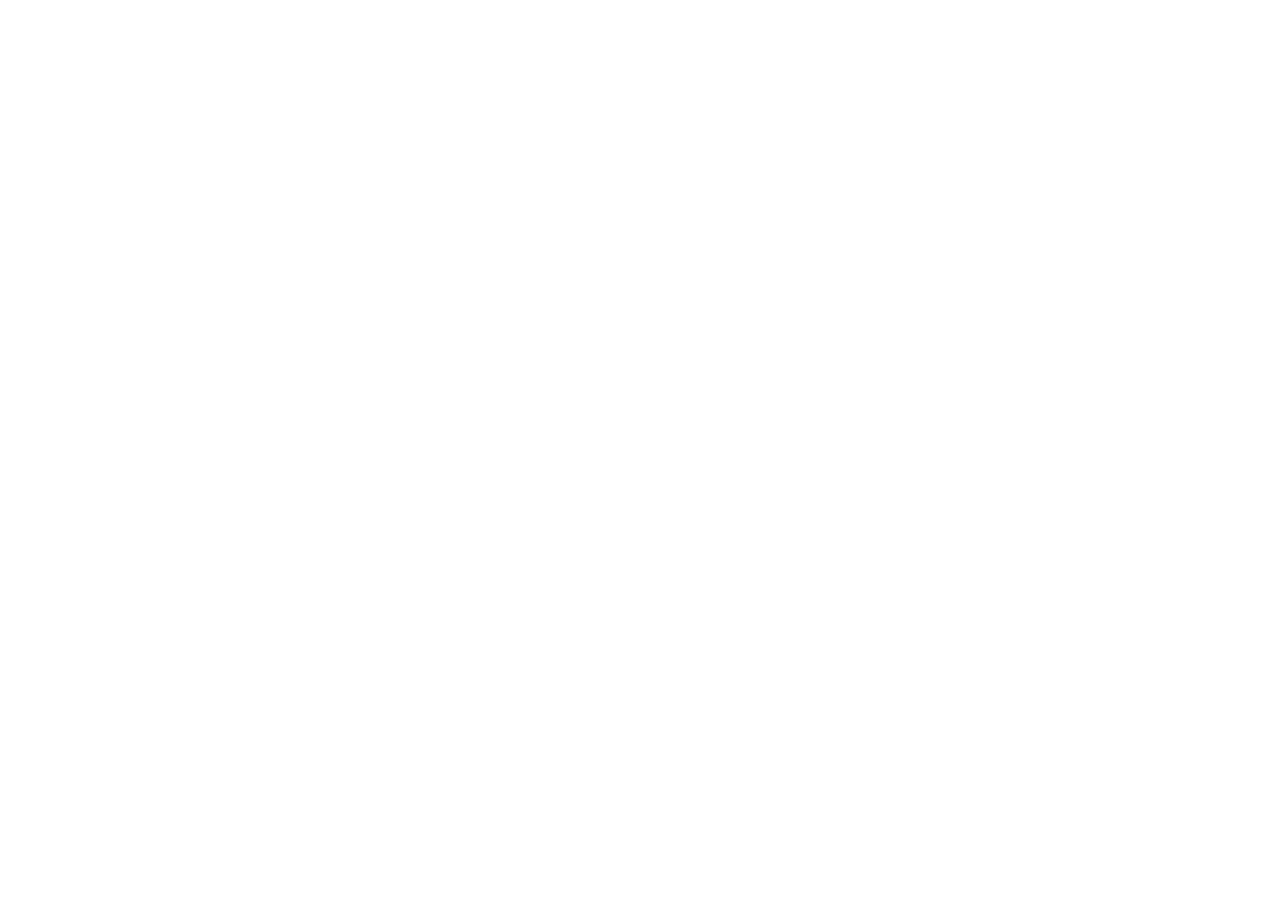
==== index.html @ 04178a1d "first commit" ====
<!DOCTYPE html>
<html lang="en">
    <head>
        <meta charset="UTF-8">
        <meta http-equiv="X-UA-Compatible" content="IE=edge">
        <meta name="viewport" content="width=device-width, initial-scale=1.0">
        <title>12bool</title>
        <link rel="stylesheet" href="css/12bool.css">
        <link rel="stylesheet" href="css/style.css">
    </head>
    <body>
        <div class="container">
            
        </div>
    </body>
</html>
---- css/12bool.css ----
/* reset  */
*{
    box-sizing: border-box;
    margin: 0;
    padding: 0;
}
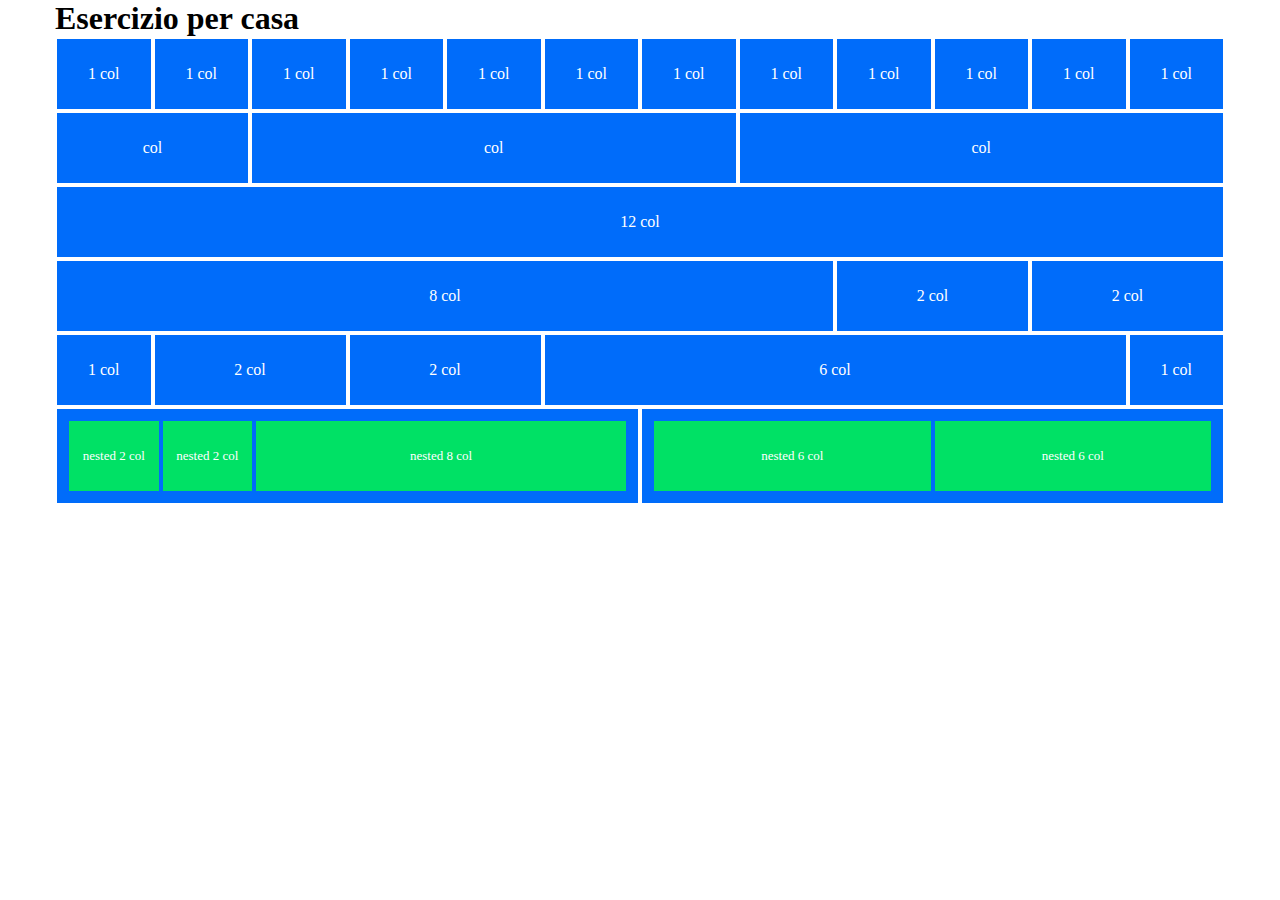
==== commit bc8dc3b2: "added first part" ====
--- a/index.html
+++ b/index.html
@@ -10,7 +10,115 @@
     </head>
     <body>
         <div class="container">
-            
+            <h1>Esercizio per casa</h1>
+            <div class="row">
+                <div class="col-1">
+                    <p>1 col</p>
+                </div>
+                <div class="col-1">
+                    <p>1 col</p>
+                </div>
+                <div class="col-1">
+                    <p>1 col</p>
+                </div>
+                <div class="col-1">
+                    <p>1 col</p>
+                </div>
+                <div class="col-1">
+                    <p>1 col</p>
+                </div>
+                <div class="col-1">
+                    <p>1 col</p>
+                </div>
+                <div class="col-1">
+                    <p>1 col</p>
+                </div>
+                <div class="col-1">
+                    <p>1 col</p>
+                </div>
+                <div class="col-1">
+                    <p>1 col</p>
+                </div>
+                <div class="col-1">
+                    <p>1 col</p>
+                </div>
+                <div class="col-1">
+                    <p>1 col</p>
+                </div>
+                <div class="col-1">
+                    <p>1 col</p>
+                </div>
+                
+            </div>
+            <div class="row">
+                <div class="col-2">
+                    <p>col</p>
+                </div>
+                <div class="col-5">
+                    <p>col</p>
+                </div>
+                <div class="col-5">
+                    <p>col</p>
+                </div>
+            </div>
+            <div class="row">
+                <div class="col-12">
+                    <p>12 col</p>
+                </div>
+            </div>
+            <div class="row">
+                <div class="col-8">
+                    <p>8 col</p>
+                </div>
+                <div class="col-2">
+                    <p>2 col</p>
+                </div>
+                <div class="col-2">
+                    <p>2 col</p>
+                </div>
+            </div>
+            <div class="row">
+                <div class="col-1">
+                    <p>1 col</p>
+                </div>
+                <div class="col-2">
+                    <p>2 col</p>
+                </div>
+                <div class="col-2">
+                    <p>2 col</p>
+                </div>
+                <div class="col-6">
+                    <p>6 col</p>
+                </div>
+                <div class="col-1">
+                    <p>1 col</p>
+                </div>
+            </div>
+            <div class="row">
+                <div class="col-6">
+                    <div class="row">
+                        <div class="col-2 green">
+                            <p>nested 2 col</p>
+                        </div>
+                        <div class="col-2 green">
+                            <p>nested 2 col</p>
+                        </div>
+                        <div class="col-8 green">
+                            <p>nested 8 col</p>
+                        </div>
+                    </div>
+                </div>
+                <div class="col-6">
+                    <div class="row">
+                        <div class="col-6 green">
+                            <p>nested 6 col</p>
+                        </div>
+                        <div class="col-6 green">
+                            <p>nested 6 col</p>
+                        </div>
+                    </div>
+                </div>
+            </div>
         </div>
     </body>
 </html>--- a/css/12bool.css
+++ b/css/12bool.css
@@ -4,4 +4,62 @@
     margin: 0;
     padding: 0;
 }
+.container{
+    max-width: 1170px;
+    margin: auto;
+}
+.row{
+    display: flex;
+    flex-direction: row;
+    flex-wrap: wrap;
+}
 
+.col-1{
+    flex-basis: calc(100% / 12 * 1);
+    max-width: calc(100% / 12 * 1); 
+}
+.col-2{
+    flex-basis: calc(100% / 12 * 2);
+    max-width: calc(100% / 12 * 2); 
+}
+.col-3{
+    flex-basis: calc(100% / 12 * 3);
+    max-width: calc(100% / 12 * 3); 
+}
+.col-4{
+    flex-basis: calc(100% / 12 * 4);
+    max-width: calc(100% / 12 * 4); 
+}
+.col-5{
+    flex-basis: calc(100% / 12 * 5);
+    max-width: calc(100% / 12 * 5); 
+}
+.col-6{
+    flex-basis: calc(100% / 12 * 6);
+    max-width: calc(100% / 12 * 6); 
+}
+.col-7{
+    flex-basis: calc(100% / 12 * 7);
+    max-width: calc(100% / 12 * 7); 
+}
+.col-8{
+    flex-basis: calc(100% / 12 * 8);
+    max-width: calc(100% / 12 * 8); 
+}
+.col-9{
+    flex-basis: calc(100% / 12 * 9);
+    max-width: calc(100% / 12 * 9); 
+}
+.col-10{
+    flex-basis: calc(100% / 12 * 10);
+    max-width: calc(100% / 12 * 10); 
+}
+.col-11{
+    flex-basis: calc(100% / 12 * 11);
+    max-width: calc(100% / 12 * 11); 
+}
+.col-12{
+    flex-basis: calc(100% / 12 * 12);
+    max-width: calc(100% / 12 * 12); 
+}
+
--- a/css/style.css
+++ b/css/style.css
@@ -0,0 +1,18 @@
+[class*="col"]{
+    background-color: #006cfa;
+    border: solid 2px white;
+    min-height: 50px;
+    padding: 10px;
+
+}
+p{
+    text-align: center;
+    line-height: 50px;
+    color: white;
+}
+.green{
+    background-color: #00e165;
+    border: solid 2px #006cfa;
+    font-size: small;
+}
+
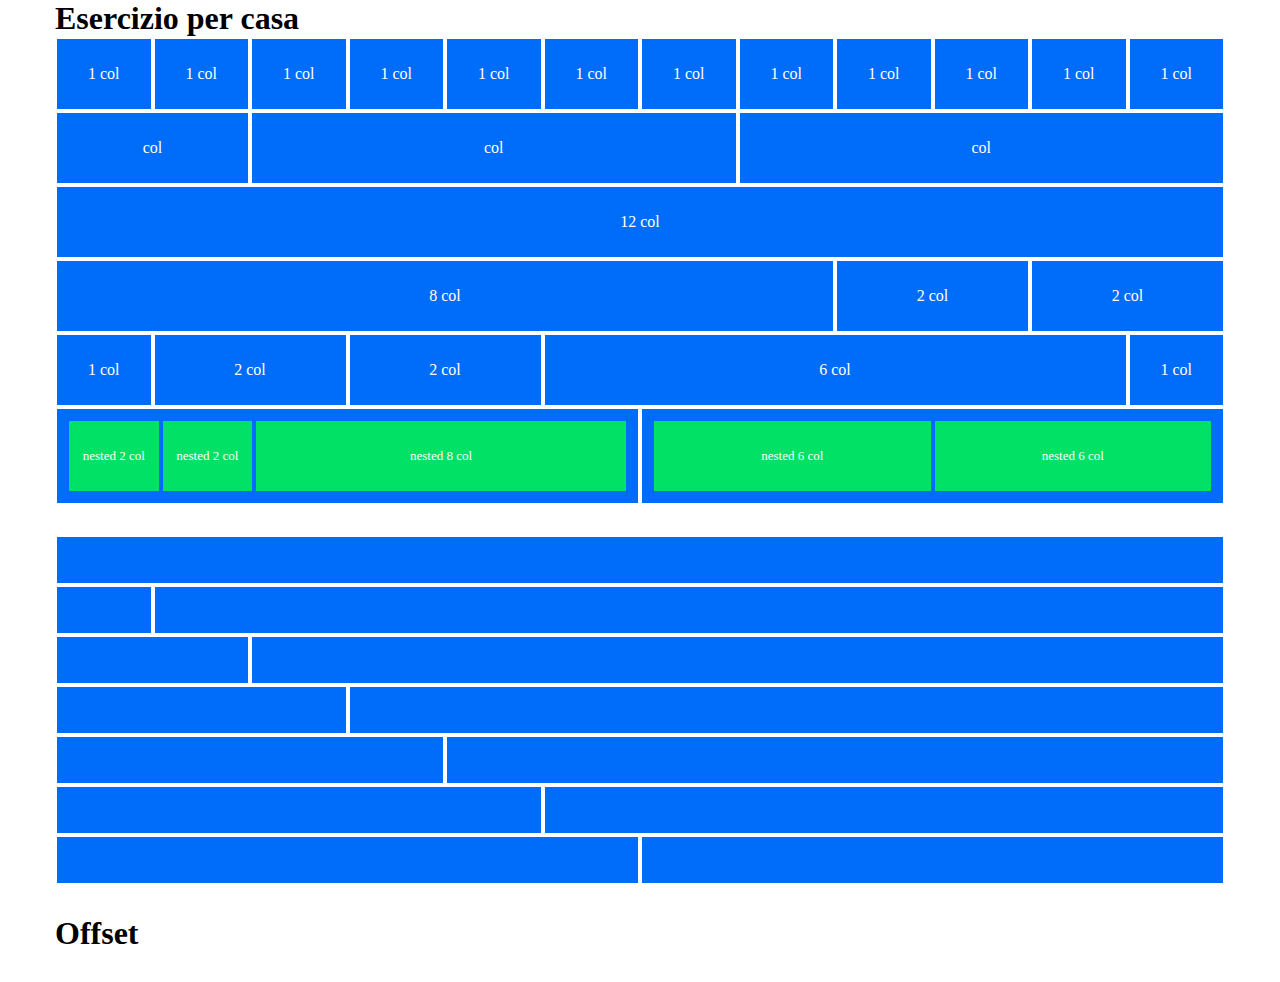
==== commit 9442a74a: "added second part" ====
--- a/index.html
+++ b/index.html
@@ -120,5 +120,38 @@
                 </div>
             </div>
         </div>
+        <div class="container">
+            <div class="row">
+                <div class="col-12"></div>
+            </div>
+            <div class="row">
+                <div class="col-1"></div>
+                <div class="col-11"></div>
+            </div>
+            <div class="row">
+                <div class="col-2"></div>
+                <div class="col-10"></div>
+            </div>
+            <div class="row">
+                <div class="col-3"></div>
+                <div class="col-9"></div>
+            </div>
+            <div class="row">
+                <div class="col-4"></div>
+                <div class="col-8"></div>
+            </div>
+            <div class="row">
+                <div class="col-5"></div>
+                <div class="col-7"></div>
+            </div>
+            <div class="row">
+                <div class="col-6"></div>
+                <div class="col-6"></div>
+            </div>
+        </div>
+        <div class="container">
+            <h1>Offset</h1>
+        </div>
+        
     </body>
 </html>--- a/css/12bool.css
+++ b/css/12bool.css
@@ -7,6 +7,7 @@
 .container{
     max-width: 1170px;
     margin: auto;
+    margin-bottom: 30px;
 }
 .row{
     display: flex;
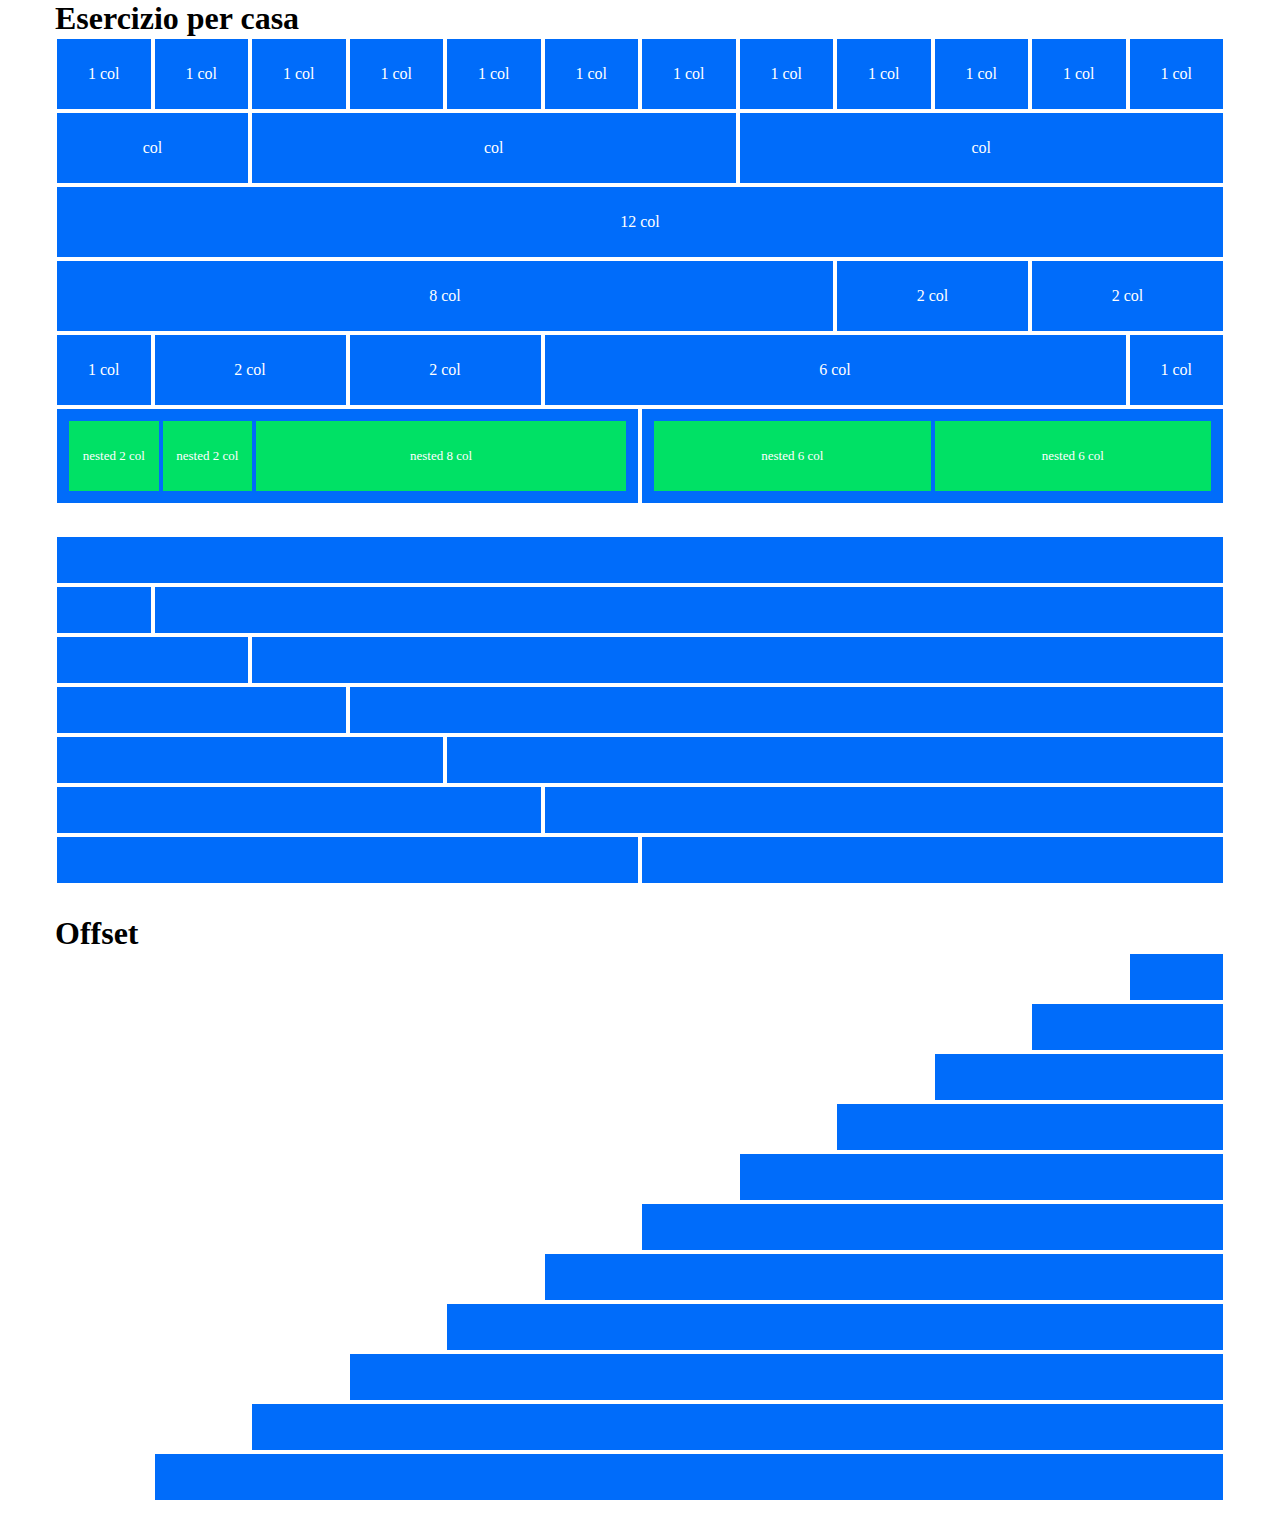
==== commit 63e30b4b: "added third part" ====
--- a/index.html
+++ b/index.html
@@ -151,6 +151,40 @@
         </div>
         <div class="container">
             <h1>Offset</h1>
+            <div class="row">
+                <div class="col-1 col-offset-11"></div>
+            </div>
+            <div class="row">
+                <div class="col-2 col-offset-10"></div>
+            </div>
+            <div class="row">
+                <div class="col-3 col-offset-9"></div>
+            </div>
+            <div class="row">
+                <div class="col-4 col-offset-8"></div>
+            </div>
+            <div class="row">
+                <div class="col-5 col-offset-7"></div>
+            </div>
+            <div class="row">
+                <div class="col-6 col-offset-6"></div>
+            </div>
+            <div class="row">
+                <div class="col-7 col-offset-5"></div>
+            </div>
+            <div class="row">
+                <div class="col-8 col-offset-4"></div>
+            </div>
+            <div class="row">
+                <div class="col-9 col-offset-3"></div>
+            </div>
+            <div class="row">
+                <div class="col-10 col-offset-2"></div>
+            </div>
+            <div class="row">
+                <div class="col-11 col-offset-1"></div>
+            </div>
+            
         </div>
         
     </body>
--- a/css/12bool.css
+++ b/css/12bool.css
@@ -13,6 +13,16 @@
     display: flex;
     flex-direction: row;
     flex-wrap: wrap;
+}
+[class*="col-"]{
+    flex: 0 0 auto;
+}
+
+
+.col{
+    flex-grow: 1;
+    flex-basis: 0;
+    max-width: 100%;
 }
 
 .col-1{
@@ -64,3 +74,39 @@
     max-width: calc(100% / 12 * 12); 
 }
 
+.col-offset-1{
+    margin-left: calc(100% / 12 * 1);
+}
+.col-offset-2{
+    margin-left: calc(100% / 12 * 2);
+}
+.col-offset-3{
+    margin-left: calc(100% / 12 * 3);
+}
+.col-offset-4{
+    margin-left: calc(100% / 12 * 4);
+}
+.col-offset-5{
+    margin-left: calc(100% / 12 * 5);
+}
+.col-offset-6{
+    margin-left: calc(100% / 12 * 6);
+}
+.col-offset-7{
+    margin-left: calc(100% / 12 * 7);
+}
+.col-offset-8{
+    margin-left: calc(100% / 12 * 8);
+}
+.col-offset-9{
+    margin-left: calc(100% / 12 * 9);
+}
+.col-offset-10{
+    margin-left: calc(100% / 12 * 10);
+}
+.col-offset-11{
+    margin-left: calc(100% / 12 * 11);
+}
+
+
+
